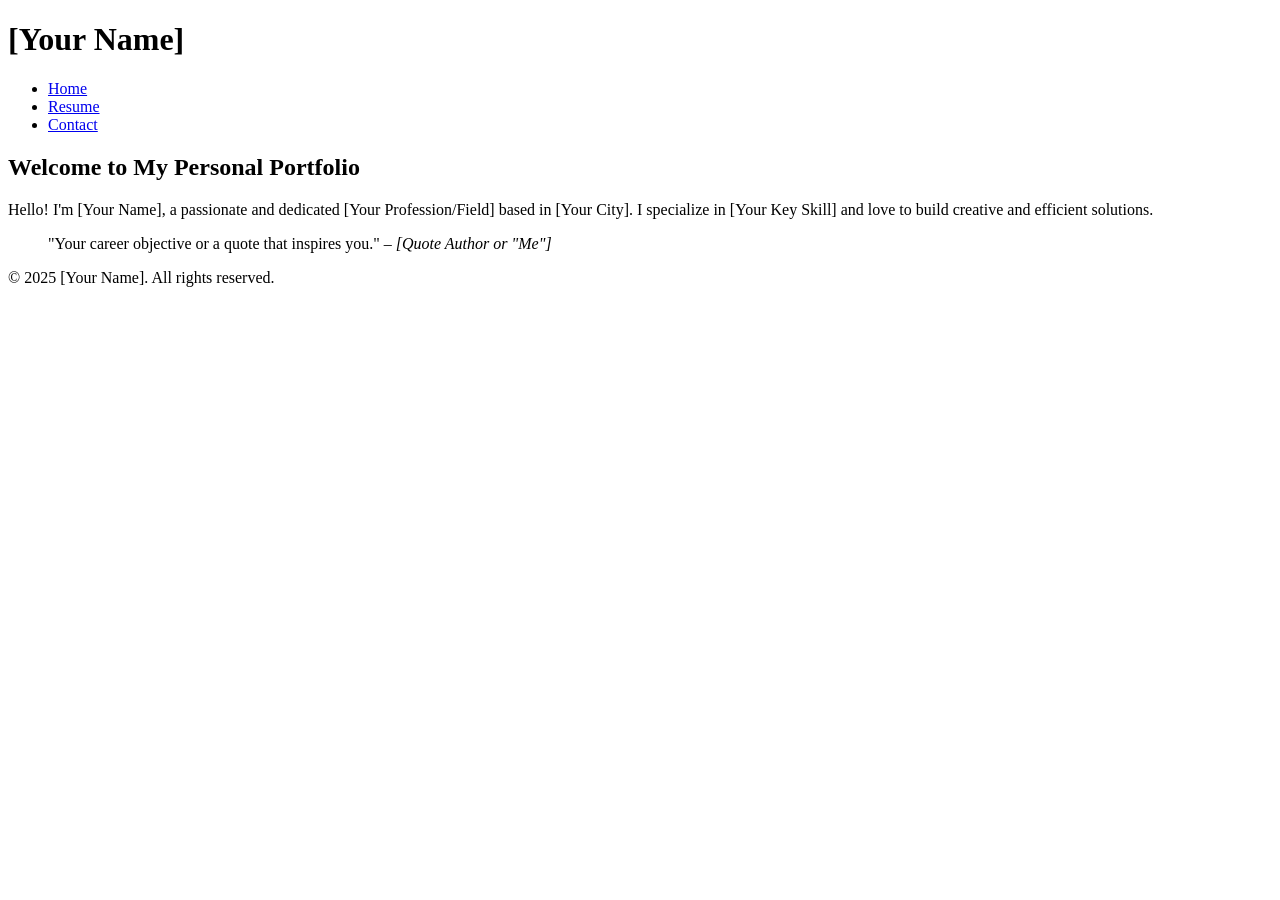
==== index.html @ bcef7be2 "Add files via upload" ====
<!DOCTYPE html>
<html lang="en">
<head>
    <meta charset="UTF-8">
    <meta name="viewport" content="width=device-width, initial-scale=1.0">
    <title>Welcome to [Your Name]'s Resume</title>
    <link rel="stylesheet" href="styles.css">
</head>
<body>
    <header>
        <div class="container">
            <h1>[Your Name]</h1>
            <nav>
                <ul>
                    <li><a href="index.html" class="active">Home</a></li>
                    <li><a href="resume.html">Resume</a></li>
                    <li><a href="contact.html">Contact</a></li>
                </ul>
            </nav>
        </div>
    </header>

    <main class="container">
        <section id="hero">
            <h2>Welcome to My Personal Portfolio</h2>
            <p class="intro">
                Hello! I'm [Your Name], a passionate and dedicated [Your Profession/Field] based in [Your City]. 
                I specialize in [Your Key Skill] and love to build creative and efficient solutions.
            </p>
            
            <blockquote class="quote">
                "Your career objective or a quote that inspires you."
                <cite>– [Quote Author or "Me"]</cite>
            </blockquote>
        </section>
    </main>

    <footer>
        <div class="container">
            <p>&copy; 2025 [Your Name]. All rights reserved.</p>
        </div>
    </footer>

    </body>
</html>
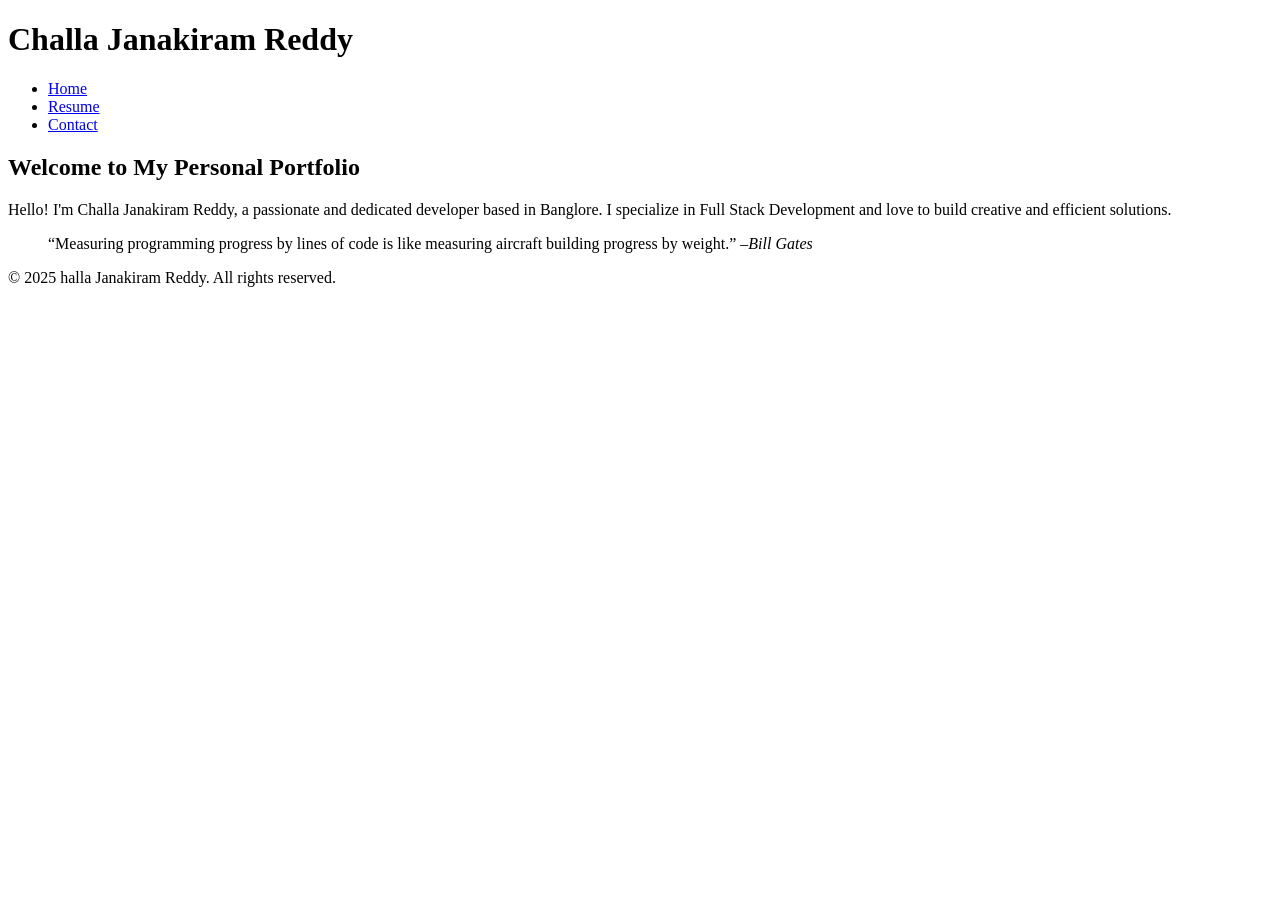
==== commit 48a636de: "index.html" ====
--- a/index.html
+++ b/index.html
@@ -3,13 +3,13 @@
 <head>
     <meta charset="UTF-8">
     <meta name="viewport" content="width=device-width, initial-scale=1.0">
-    <title>Welcome to [Your Name]'s Resume</title>
+    <title>Welcome to Challa Janakiram Reddy's Resume</title>
     <link rel="stylesheet" href="styles.css">
 </head>
 <body>
     <header>
         <div class="container">
-            <h1>[Your Name]</h1>
+            <h1>Challa Janakiram Reddy</h1>
             <nav>
                 <ul>
                     <li><a href="index.html" class="active">Home</a></li>
@@ -24,22 +24,23 @@
         <section id="hero">
             <h2>Welcome to My Personal Portfolio</h2>
             <p class="intro">
-                Hello! I'm [Your Name], a passionate and dedicated [Your Profession/Field] based in [Your City]. 
-                I specialize in [Your Key Skill] and love to build creative and efficient solutions.
+                Hello! I'm Challa Janakiram Reddy, a passionate and dedicated developer based in Banglore. 
+                I specialize in Full Stack Development and love to build creative and efficient solutions.
             </p>
             
             <blockquote class="quote">
-                "Your career objective or a quote that inspires you."
-                <cite>– [Quote Author or "Me"]</cite>
+                “Measuring programming progress by lines of code is like measuring aircraft building progress by weight.”
+                <cite>–Bill Gates</cite>
             </blockquote>
         </section>
     </main>
 
     <footer>
         <div class="container">
-            <p>&copy; 2025 [Your Name]. All rights reserved.</p>
+            <p>&copy; 2025 halla Janakiram Reddy. All rights reserved.</p>
         </div>
     </footer>
 
     </body>
-</html>+
+</html>
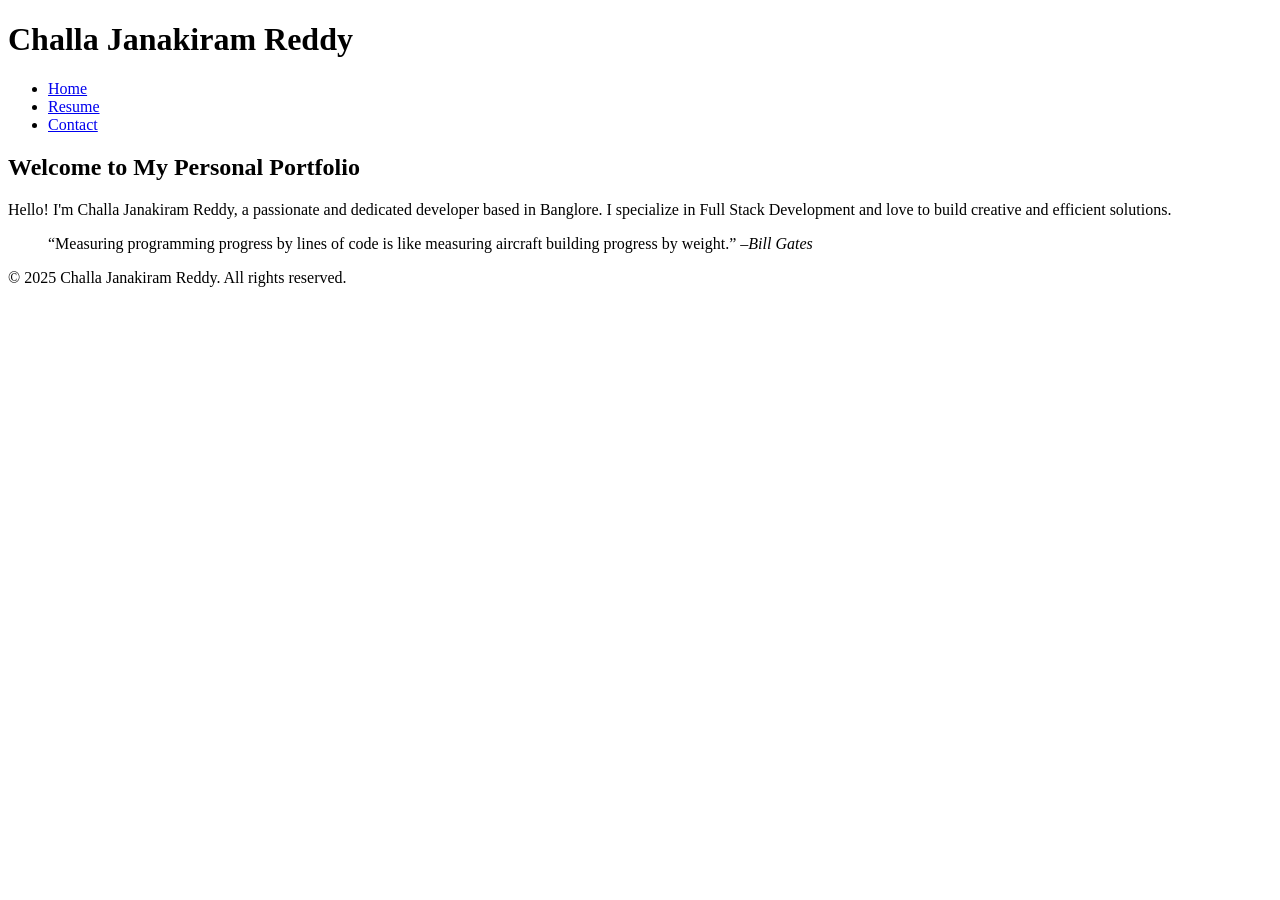
==== commit df23f043: "index.html" ====
--- a/index.html
+++ b/index.html
@@ -37,10 +37,11 @@
 
     <footer>
         <div class="container">
-            <p>&copy; 2025 halla Janakiram Reddy. All rights reserved.</p>
+            <p>&copy; 2025 Challa Janakiram Reddy. All rights reserved.</p>
         </div>
     </footer>
 
     </body>
 
 </html>
+
